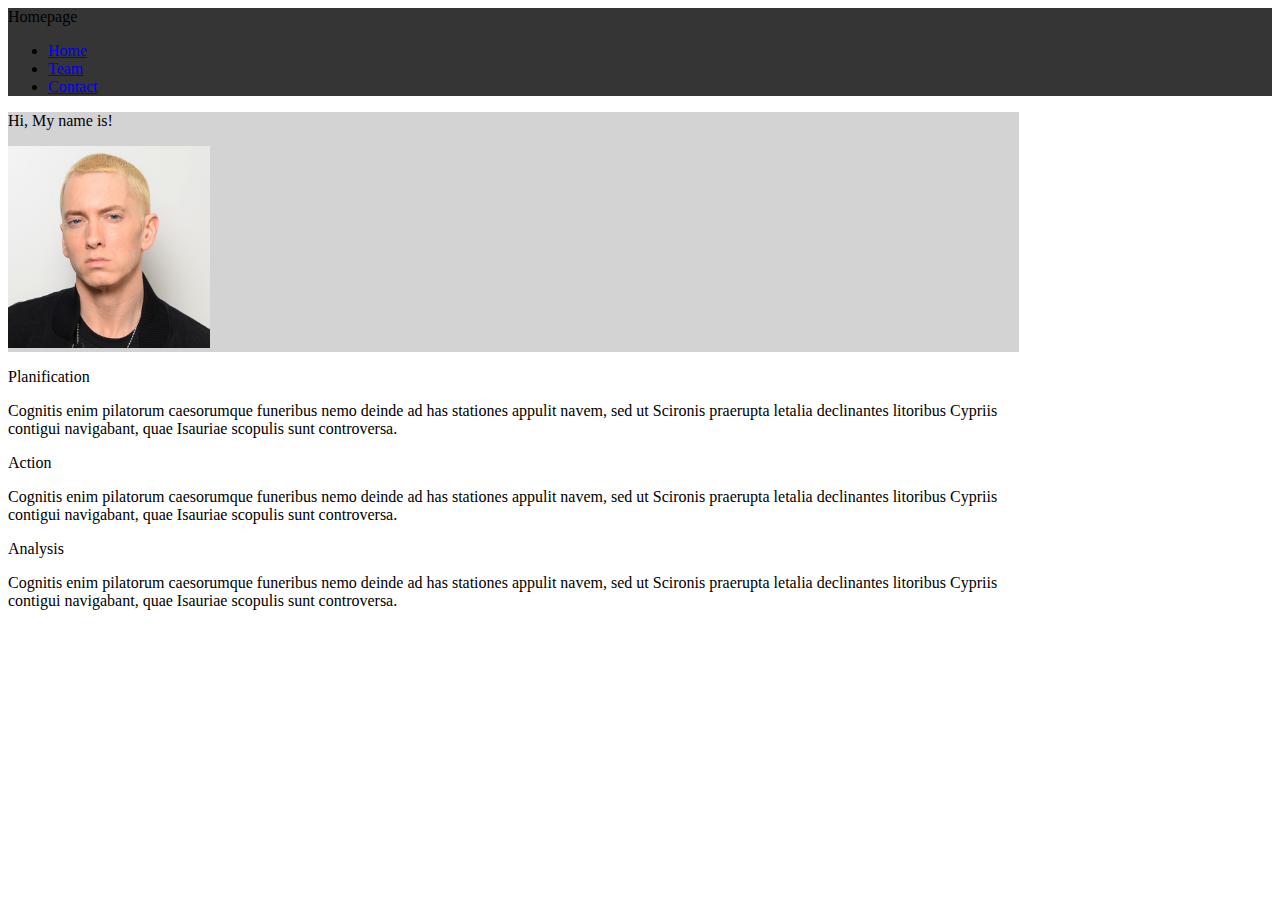
==== exercice4/index.html @ a0dc33c3 "ajout image et finalisation" ====
<!doctype html>
<html lang="fr">
  <head>
    <!-- Required meta tags -->
    <meta charset="utf-8">
    <meta name="viewport" content="width=device-width, initial-scale=1">

    <!-- Bootstrap CSS -->
    <link href="https://cdn.jsdelivr.net/npm/bootstrap@5.1.1/dist/css/bootstrap.min.css" rel="stylesheet" integrity="sha384-F3w7mX95PdgyTmZZMECAngseQB83DfGTowi0iMjiWaeVhAn4FJkqJByhZMI3AhiU" crossorigin="anonymous">

    <title>Exercice4</title>
  </head>

<body>
    <header>
        <nav class="navbar navbar-expand-lg navbar-dark bg-dark justify-content-start" style="background-color: #353535;">
            <div class="container-fluid">
            <span class="navbar-brand text-white">Homepage</span>
            <ul class="navbar-nav me-auto mb-2 mb-lg-0">
                <li class="nav-item">
                    <a class="nav-link" href="#">Home</a>
                </li>
                <li class="nav-item">
                    <a class="nav-link" href="#">Team</a>
                </li>
                <li class="nav-item">
                    <a class="nav-link" href="#">Contact</a>
                </li>
            </ul>   
            </div>
        </div>  
    </header>

    <div class="container justify-content-center" style="width:80%">

        <!--My name is-->
        <div class=" d-flex justify-content-between" style="background-color: #d4d3d3;"> 
                <p class="fs-1 mt-5 ms-2">Hi, My name is!</p> 
                <img src="img/eminem.jpg" class="m-5 me-5 rounded-circle" alt="eminem" style="width:20%">
        </div> 
    
        <!--Bloc texte-->
        <div class="row justify-content-between mt-4">
            <div class="col-sm-4 pe-4"> 
                <div>
                <p class="fs-4 fw-bold lh-1">Planification</p>
                <p class="fs-6">Cognitis enim pilatorum caesorumque funeribus nemo deinde ad has stationes appulit navem, sed ut Scironis praerupta letalia declinantes litoribus Cypriis contigui navigabant, quae Isauriae scopulis sunt controversa.</p>
                </div>
            </div>
            <div class="col-sm-4 pe-4">
                <div>
                    <p class="fs-4 fw-bold lh-1">Action</p>
                    <p class="fs-6">Cognitis enim pilatorum caesorumque funeribus nemo deinde ad has stationes appulit navem, sed ut Scironis praerupta letalia declinantes litoribus Cypriis contigui navigabant, quae Isauriae scopulis sunt controversa.</p>
                </div> 
            </div>
            <div class="col-sm-4"> 
                <div>
                    <p class="fs-4 fw-bold lh-1">Analysis</p>
                    <p class="fs-6">Cognitis enim pilatorum caesorumque funeribus nemo deinde ad has stationes appulit navem, sed ut Scironis praerupta letalia declinantes litoribus Cypriis contigui navigabant, quae Isauriae scopulis sunt controversa.</p>
                </div> 
            </div>
        </div>
    
    </div>

</body>
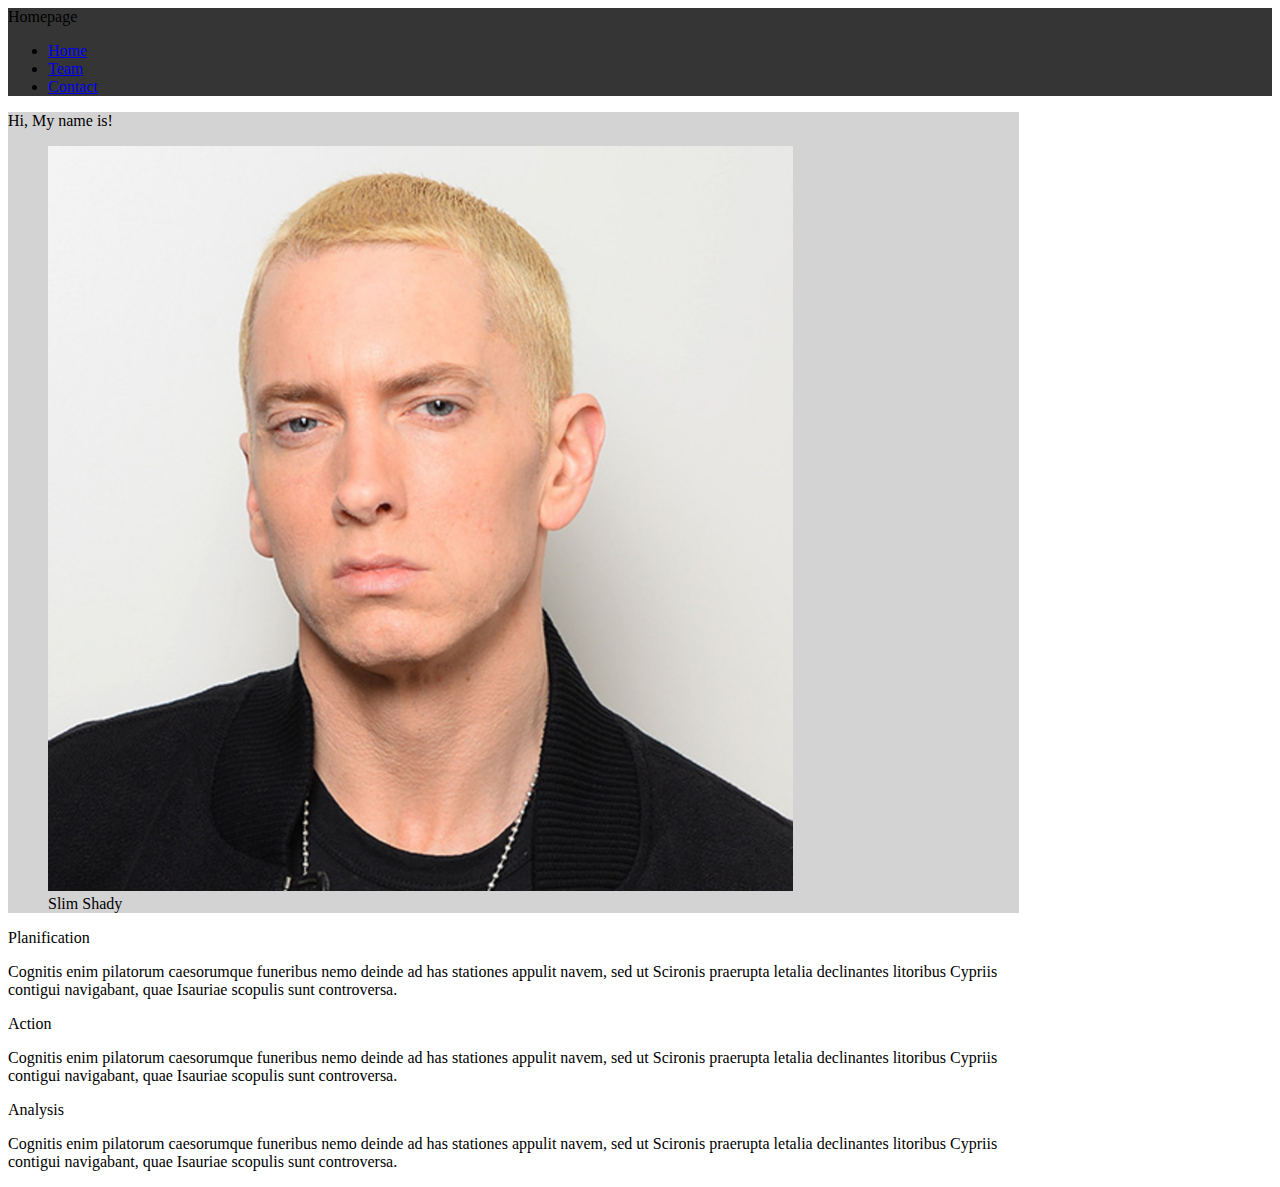
==== commit 052363fa: "MAJ texte photo" ====
--- a/exercice4/index.html
+++ b/exercice4/index.html
@@ -34,13 +34,20 @@
     <div class="container justify-content-center" style="width:80%">
 
         <!--My name is-->
-        <div class=" d-flex justify-content-between" style="background-color: #d4d3d3;"> 
-                <p class="fs-1 mt-5 ms-2">Hi, My name is!</p> 
-                <img src="img/eminem.jpg" class="m-5 me-5 rounded-circle" alt="eminem" style="width:20%">
+        <div class="row justify-content-between" style="background-color: #d4d3d3;"> 
+            <div class="col-sm-4">
+                <p class="fs-1 mt-5 ms-2">Hi, My name is!</p>
+            </div> 
+            <div class="col-sm-3 my-5">
+                <figure classe="figure">
+                    <img src="img/eminem.jpg" class="figure-img rounded-circle" alt="Slim Shady" style="width:80%">
+                    <figcaption class="figure-caption text-start ps-3 fs-4 text-dark fw-bold">Slim Shady</figcaption>
+                </figure> 
+            </div>
         </div> 
     
         <!--Bloc texte-->
-        <div class="row justify-content-between mt-4">
+        <div class="row justify-content-between mt-5">
             <div class="col-sm-4 pe-4"> 
                 <div>
                 <p class="fs-4 fw-bold lh-1">Planification</p>
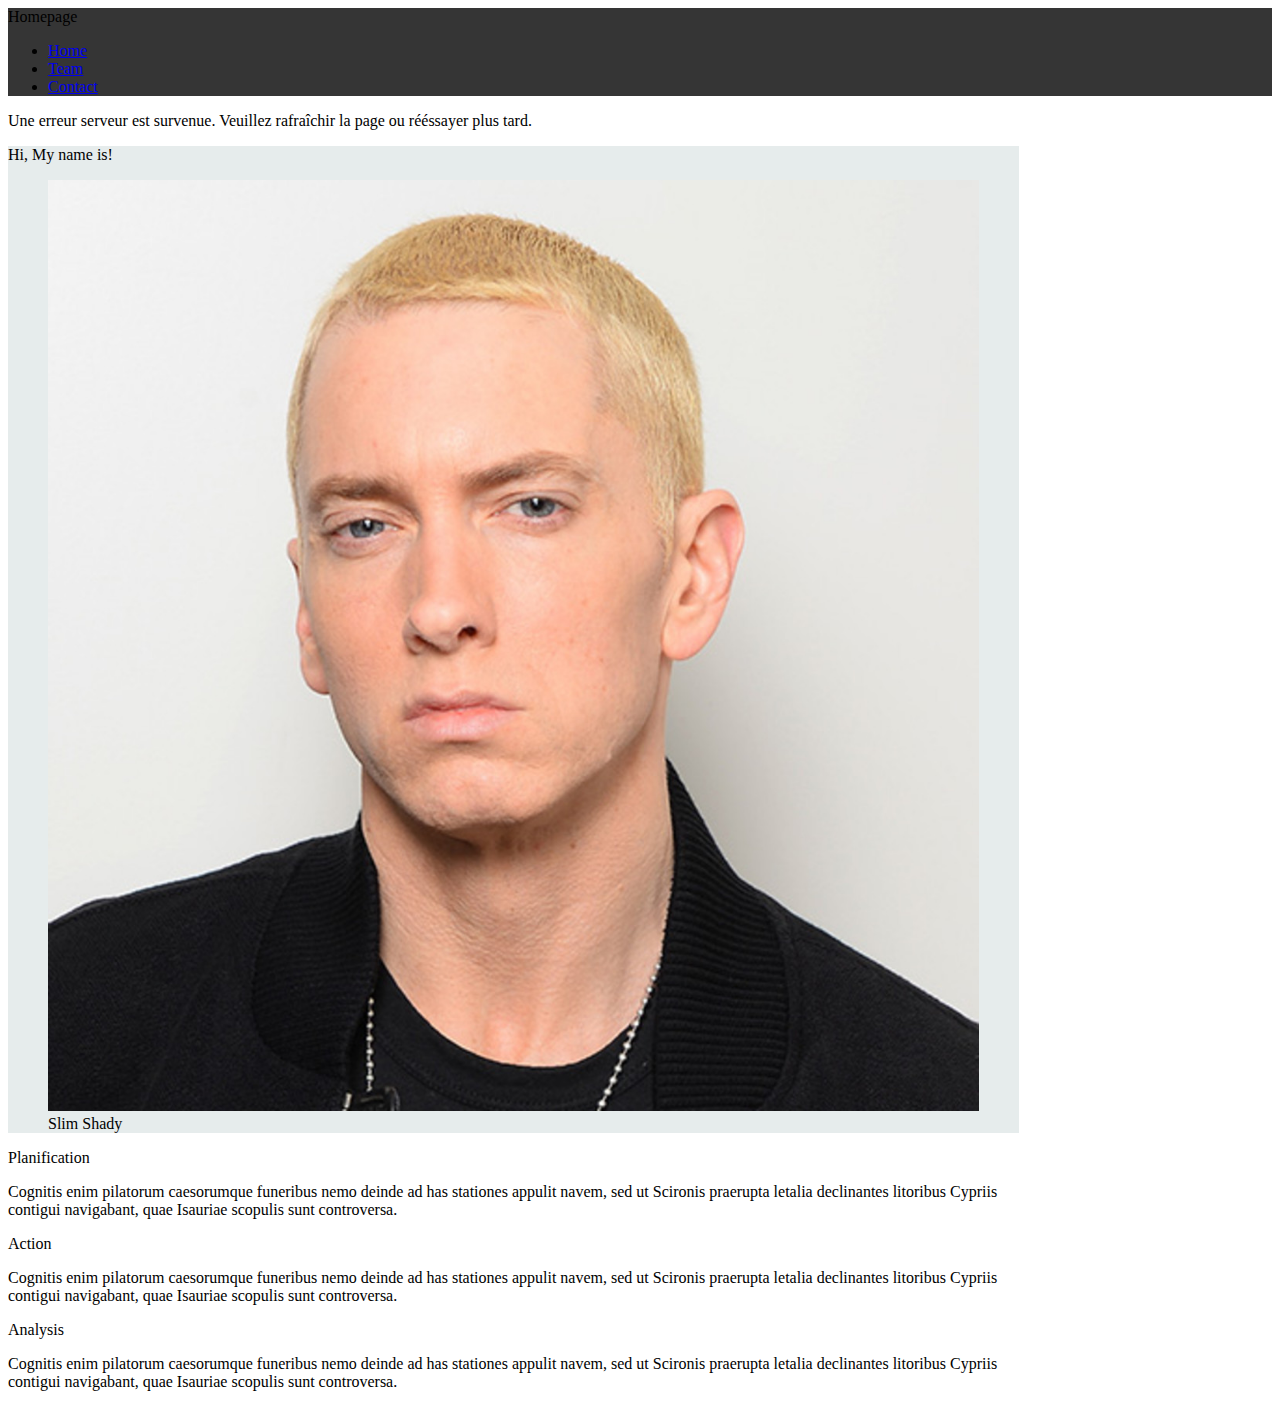
==== commit bc16e4d3: "bonus 1 et 2" ====
--- a/exercice4/index.html
+++ b/exercice4/index.html
@@ -20,8 +20,9 @@
                 <li class="nav-item">
                     <a class="nav-link" href="#">Home</a>
                 </li>
-                <li class="nav-item">
-                    <a class="nav-link" href="#">Team</a>
+                <!--Bonus 1-->
+                <li class="nav-item dropdown">
+                    <a class="nav-link dropdown-toggle" href="#">Team</a>
                 </li>
                 <li class="nav-item">
                     <a class="nav-link" href="#">Contact</a>
@@ -31,36 +32,43 @@
         </div>  
     </header>
 
-    <div class="container justify-content-center" style="width:80%">
+    <div class="container" style="width:80%">
+
+        <!--Bonus 2-->
+        <div class="alert alert-danger" role="alert">
+            Une erreur serveur est survenue. Veuillez rafraîchir la page ou rééssayer plus tard.
+        </div>
 
         <!--My name is-->
-        <div class="row justify-content-between" style="background-color: #d4d3d3;"> 
-            <div class="col-sm-4">
-                <p class="fs-1 mt-5 ms-2">Hi, My name is!</p>
-            </div> 
-            <div class="col-sm-3 my-5">
-                <figure classe="figure">
-                    <img src="img/eminem.jpg" class="figure-img rounded-circle" alt="Slim Shady" style="width:80%">
-                    <figcaption class="figure-caption text-start ps-3 fs-4 text-dark fw-bold">Slim Shady</figcaption>
-                </figure> 
+        <div class=" d-flex justify-content-between" style="background-color: #e6ecec;"> 
+            <div class="row justify-content-between mt-5">
+                <div class="col-6 ps-4"> 
+                <p class="fs-1">Hi, My name is!</p>
+                </div>
+                <div class="col-3 my-5 me-5">
+                    <figure class="figure d-flex flex-column align-items-center">
+                        <img src="img/eminem.jpg" class="figure-img rounded-circle" alt="Slim Shady" style="width:100%">
+                        <figcaption class="figure-caption text-dark fs-3 fw-bold">Slim Shady</figcaption>
+                    </figure> 
+                </div>
             </div>
         </div> 
     
         <!--Bloc texte-->
         <div class="row justify-content-between mt-5">
-            <div class="col-sm-4 pe-4"> 
+            <div class="col-4 pe-4"> 
                 <div>
                 <p class="fs-4 fw-bold lh-1">Planification</p>
                 <p class="fs-6">Cognitis enim pilatorum caesorumque funeribus nemo deinde ad has stationes appulit navem, sed ut Scironis praerupta letalia declinantes litoribus Cypriis contigui navigabant, quae Isauriae scopulis sunt controversa.</p>
                 </div>
             </div>
-            <div class="col-sm-4 pe-4">
+            <div class="col-4 pe-4">
                 <div>
                     <p class="fs-4 fw-bold lh-1">Action</p>
                     <p class="fs-6">Cognitis enim pilatorum caesorumque funeribus nemo deinde ad has stationes appulit navem, sed ut Scironis praerupta letalia declinantes litoribus Cypriis contigui navigabant, quae Isauriae scopulis sunt controversa.</p>
                 </div> 
             </div>
-            <div class="col-sm-4"> 
+            <div class="col-4"> 
                 <div>
                     <p class="fs-4 fw-bold lh-1">Analysis</p>
                     <p class="fs-6">Cognitis enim pilatorum caesorumque funeribus nemo deinde ad has stationes appulit navem, sed ut Scironis praerupta letalia declinantes litoribus Cypriis contigui navigabant, quae Isauriae scopulis sunt controversa.</p>
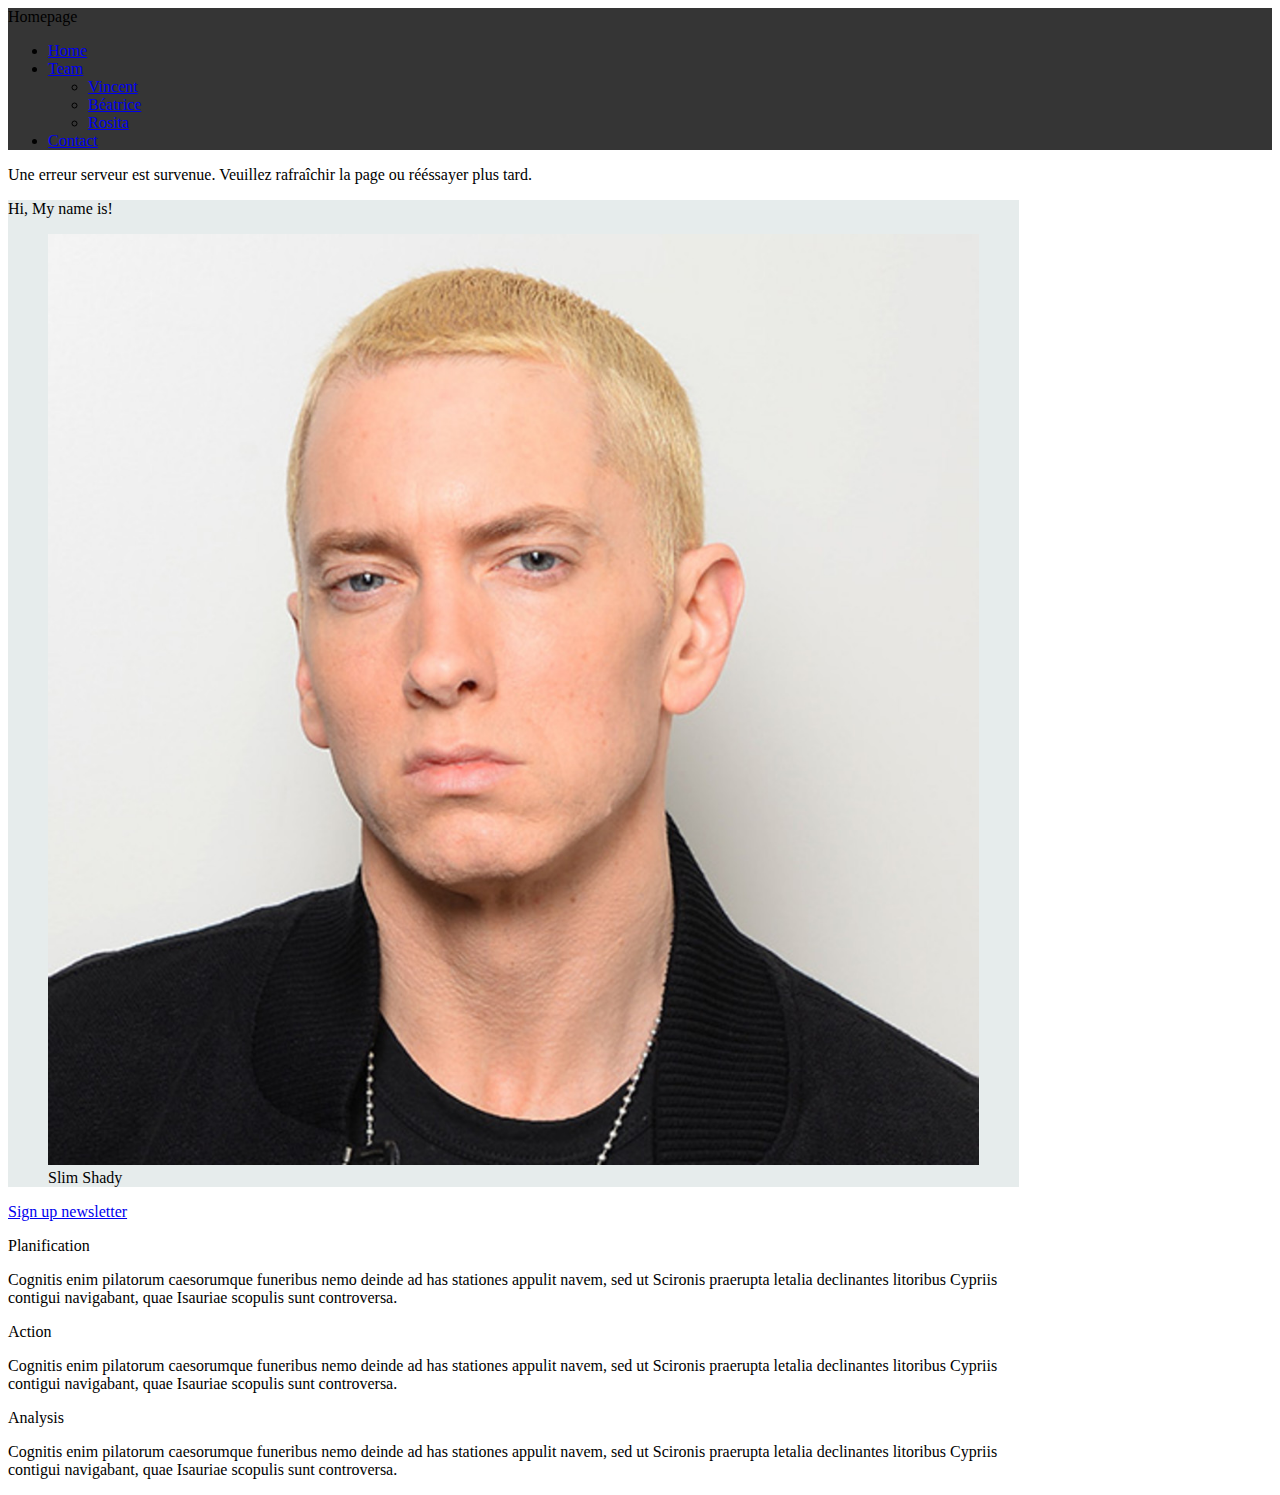
==== commit e637a7cf: "ajout script Javacript" ====
--- a/exercice4/index.html
+++ b/exercice4/index.html
@@ -7,7 +7,8 @@
 
     <!-- Bootstrap CSS -->
     <link href="https://cdn.jsdelivr.net/npm/bootstrap@5.1.1/dist/css/bootstrap.min.css" rel="stylesheet" integrity="sha384-F3w7mX95PdgyTmZZMECAngseQB83DfGTowi0iMjiWaeVhAn4FJkqJByhZMI3AhiU" crossorigin="anonymous">
-
+    <script src="https://cdn.jsdelivr.net/npm/bootstrap@5.0.2/dist/js/bootstrap.bundle.min.js" integrity="sha384-MrcW6ZMFYlzcLA8Nl+NtUVF0sA7MsXsP1UyJoMp4YLEuNSfAP+JcXn/tWtIaxVXM" crossorigin="anonymous"></script>
+    
     <title>Exercice4</title>
   </head>
 
@@ -22,7 +23,12 @@
                 </li>
                 <!--Bonus 1-->
                 <li class="nav-item dropdown">
-                    <a class="nav-link dropdown-toggle" href="#">Team</a>
+                    <a class="nav-link dropdown-toggle" href="#" id="navbarScrollingDropdown" role="button" data-bs-toggle="dropdown" aria-expanded="false">Team</a>
+                    <ul class="dropdown-menu" aria-labelledby="navbarScrollingDropdown">
+                        <li><a class="dropdown-item" href="#">Vincent</a></li>
+                        <li><a class="dropdown-item" href="#">Béatrice</a></li>
+                        <li><a class="dropdown-item" href="#">Rosita</a></li>
+                    </ul>
                 </li>
                 <li class="nav-item">
                     <a class="nav-link" href="#">Contact</a>
@@ -53,7 +59,12 @@
                 </div>
             </div>
         </div> 
-    
+
+        <!--Bonus 3-->
+        <div class="d-flex justify-content-center mt-5">
+        <a class="btn btn-primary btn-lg style="width:30%" href="#" role="button">Sign up newsletter</a>
+        </div>
+
         <!--Bloc texte-->
         <div class="row justify-content-between mt-5">
             <div class="col-4 pe-4"> 
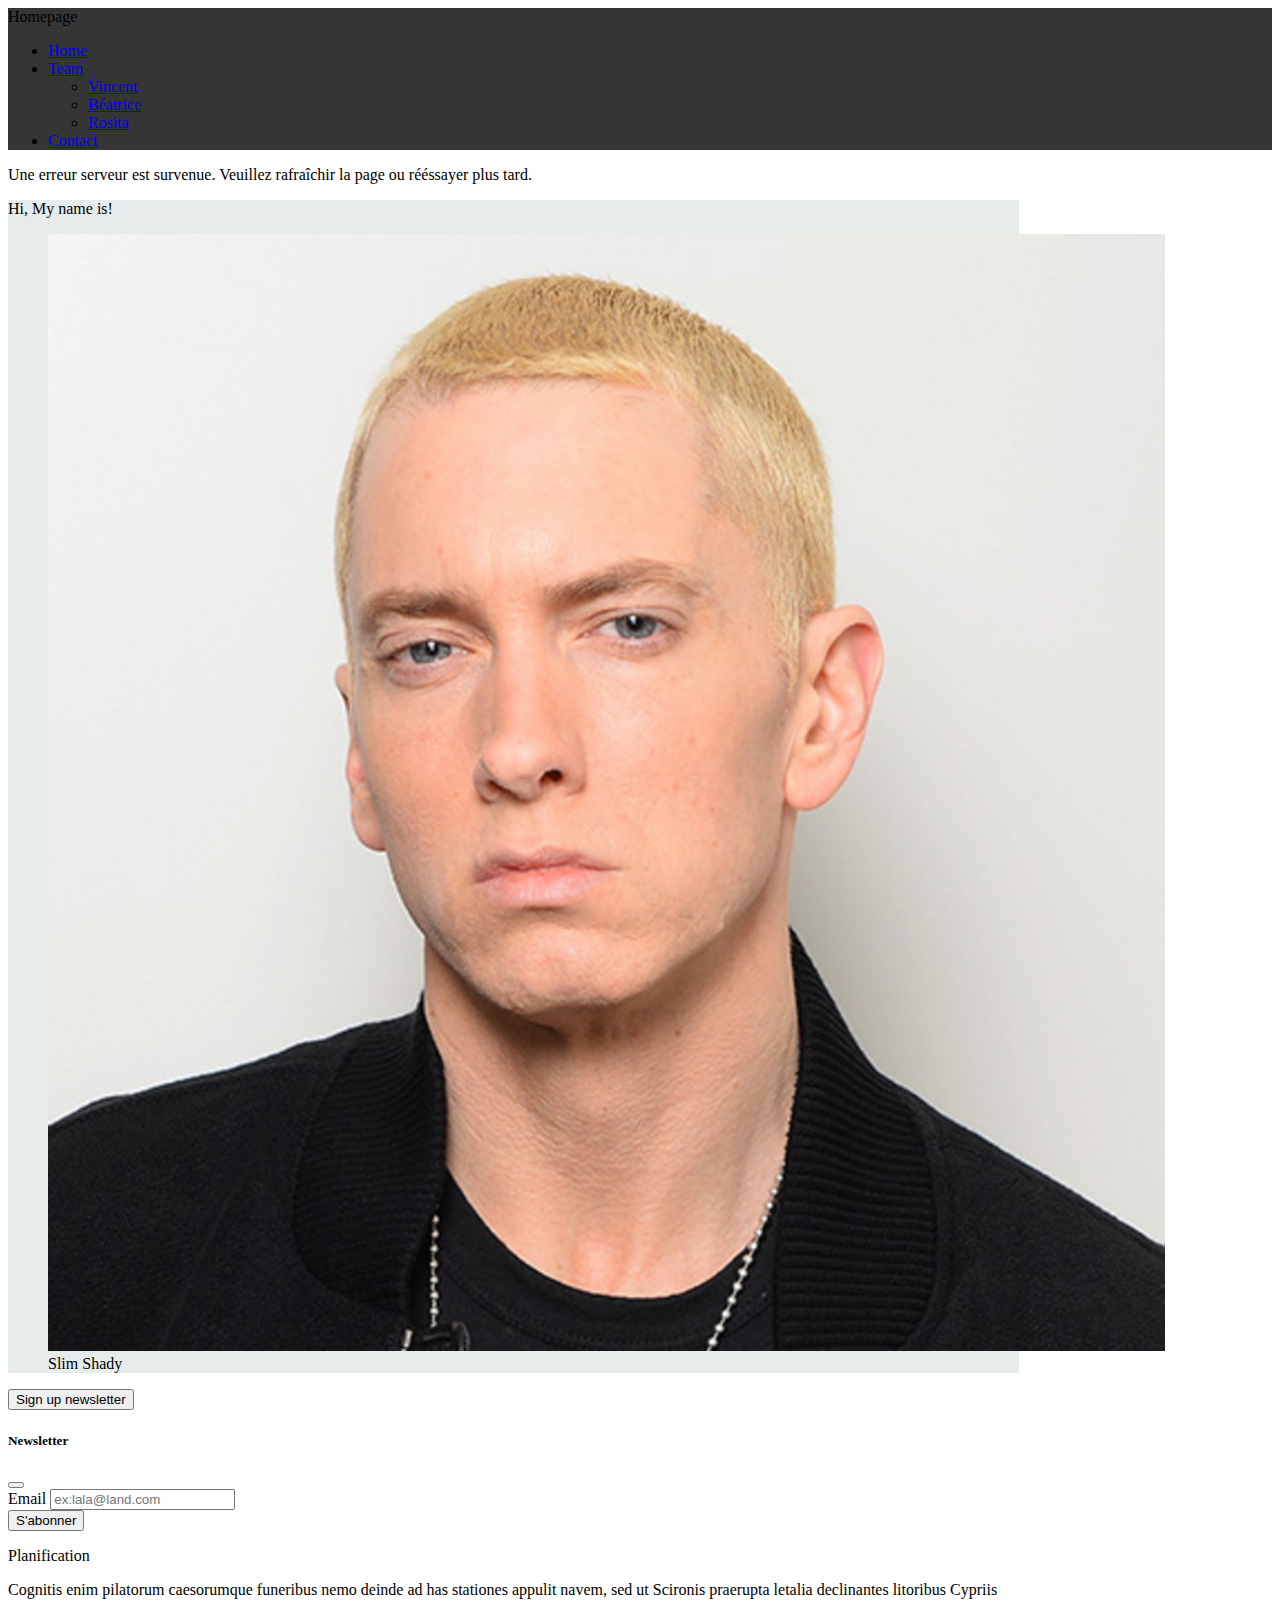
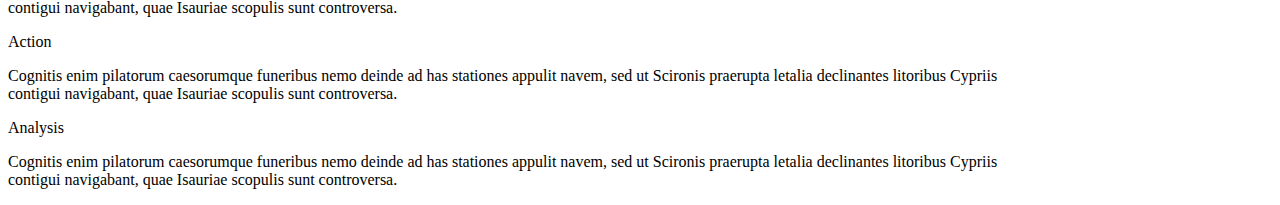
==== commit 88ce6239: "exe4 terminé" ====
--- a/exercice4/index.html
+++ b/exercice4/index.html
@@ -51,9 +51,9 @@
                 <div class="col-6 ps-4"> 
                 <p class="fs-1">Hi, My name is!</p>
                 </div>
-                <div class="col-3 my-5 me-5">
+                <div class="col-3 mb-5 me-5">
                     <figure class="figure d-flex flex-column align-items-center">
-                        <img src="img/eminem.jpg" class="figure-img rounded-circle" alt="Slim Shady" style="width:100%">
+                        <img src="img/eminem.jpg" class="figure-img rounded-circle" alt="Slim Shady" style="width:120%">
                         <figcaption class="figure-caption text-dark fs-3 fw-bold">Slim Shady</figcaption>
                     </figure> 
                 </div>
@@ -61,11 +61,36 @@
         </div> 
 
         <!--Bonus 3-->
-        <div class="d-flex justify-content-center mt-5">
-        <a class="btn btn-primary btn-lg style="width:30%" href="#" role="button">Sign up newsletter</a>
+
+    <!-- Button trigger modal -->
+    <div class="d-flex justify-content-center mt-4">
+    <button type="button" class="btn btn-primary" data-bs-toggle="modal" data-bs-target="#exampleModal">
+        Sign up newsletter
+    </button>
+    </div>
+    
+  <!-- Modal -->
+  <div class="modal fade" id="exampleModal" tabindex="-1" aria-labelledby="exampleModalLabel" aria-hidden="true">
+    <div class="modal-dialog">
+      <div class="modal-content">
+        <div class="modal-header">
+          <h5 class="modal-title" id="exampleModalLabel">Newsletter</h5>
+          <button type="button" class="btn-close" data-bs-dismiss="modal" aria-label="Close"></button>
         </div>
+        <div class="modal-body">
+            <div class="input-group mb-3">
+                <span class="input-group-text" id="basic-addon1">Email</span>
+                <input type="text" class="form-control" placeholder="ex:lala@land.com" aria-label="Username" aria-describedby="basic-addon1">
+              </div>
+        </div>
+        <div class="d-flex justify-content-start ms-3 mb-3">
+          <button type="button" class="btn btn-primary">S'abonner</button>
+        </div>
+      </div>
+    </div>
+  </div>
 
-        <!--Bloc texte-->
+        <!--Blocs texte-->
         <div class="row justify-content-between mt-5">
             <div class="col-4 pe-4"> 
                 <div>
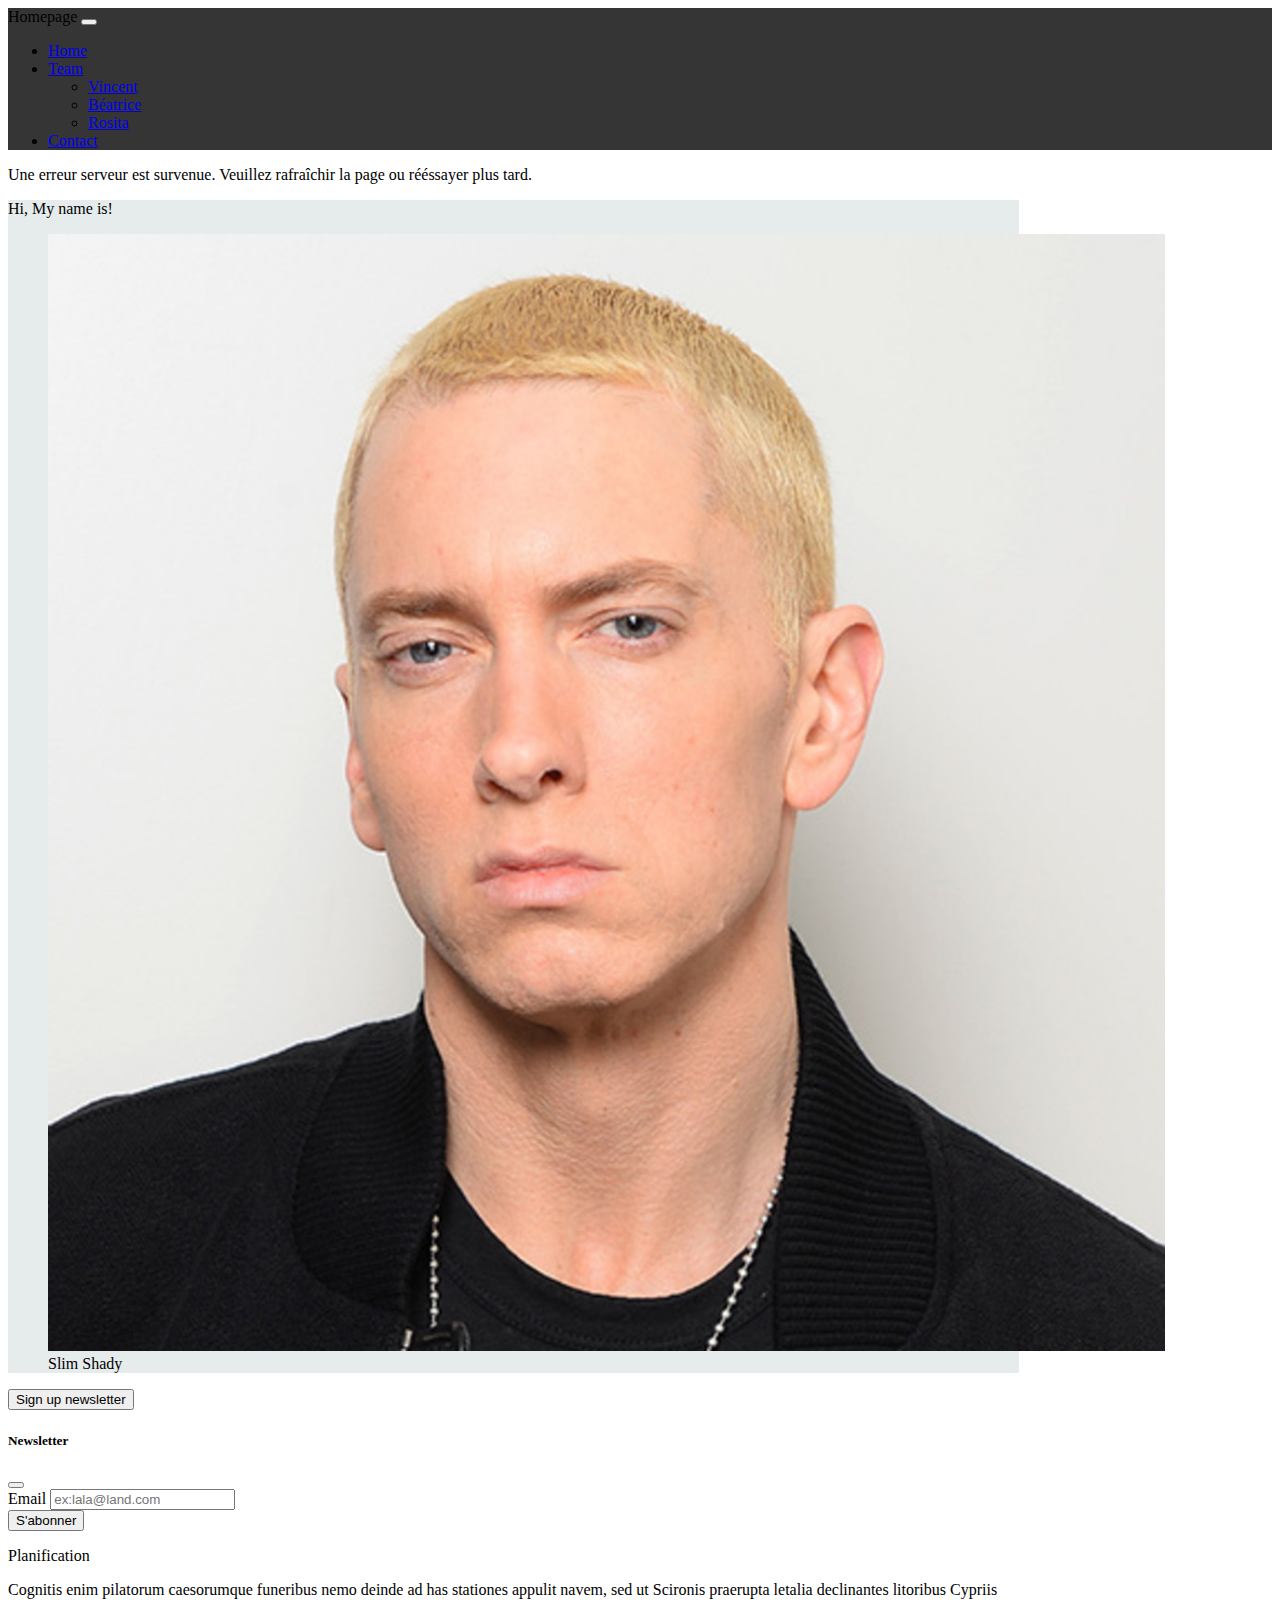
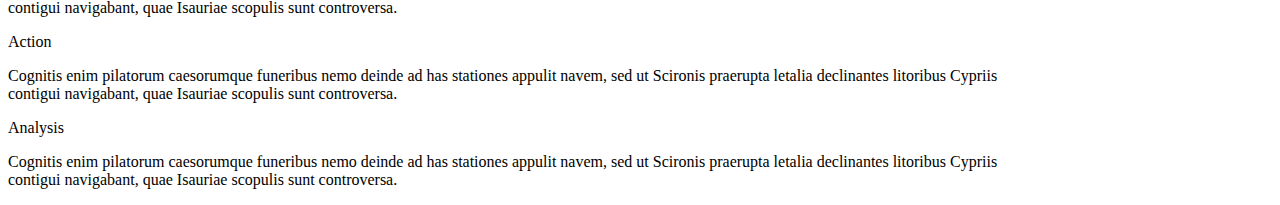
==== commit be668ace: "mise à jour nav responsive" ====
--- a/exercice4/index.html
+++ b/exercice4/index.html
@@ -14,28 +14,33 @@
 
 <body>
     <header>
-        <nav class="navbar navbar-expand-lg navbar-dark bg-dark justify-content-start" style="background-color: #353535;">
+        <nav class="navbar navbar-expand-lg navbar-dark bg-dark" style="background-color: #353535;">
             <div class="container-fluid">
-            <span class="navbar-brand text-white">Homepage</span>
-            <ul class="navbar-nav me-auto mb-2 mb-lg-0">
-                <li class="nav-item">
-                    <a class="nav-link" href="#">Home</a>
-                </li>
-                <!--Bonus 1-->
-                <li class="nav-item dropdown">
-                    <a class="nav-link dropdown-toggle" href="#" id="navbarScrollingDropdown" role="button" data-bs-toggle="dropdown" aria-expanded="false">Team</a>
+                <a class="navbar-brand text-white">Homepage</a>
+                <button class="navbar-toggler" type="button" data-bs-toggle="collapse" data-bs-target="#navbarSupportedContent" aria-controls="navbarSupportedContent" aria-expanded="false" aria-label="Toggle navigation">
+                    <span class="navbar-toggler-icon"></span>
+                </button>
+                <div class="collapse navbar-collapse" id="navbarSupportedContent">
+                    <ul class="navbar-nav me-auto mb-2 mb-lg-0">
+                    <li class="nav-item">
+                        <a class="nav-link" href="#">Home</a>
+                    </li>
+                    <!--Bonus 1-->
+                    <li class="nav-item dropdown">
+                        <a class="nav-link dropdown-toggle" href="#" id="navbarScrollingDropdown" role="button" data-bs-toggle="dropdown" aria-expanded="false">Team</a>
                     <ul class="dropdown-menu" aria-labelledby="navbarScrollingDropdown">
                         <li><a class="dropdown-item" href="#">Vincent</a></li>
                         <li><a class="dropdown-item" href="#">Béatrice</a></li>
                         <li><a class="dropdown-item" href="#">Rosita</a></li>
                     </ul>
-                </li>
-                <li class="nav-item">
+                    </li>
+                    <li class="nav-item">
                     <a class="nav-link" href="#">Contact</a>
-                </li>
-            </ul>   
+                    </li>
+                </ul>
+                </div>   
             </div>
-        </div>  
+        </nav>  
     </header>
 
     <div class="container" style="width:80%">
